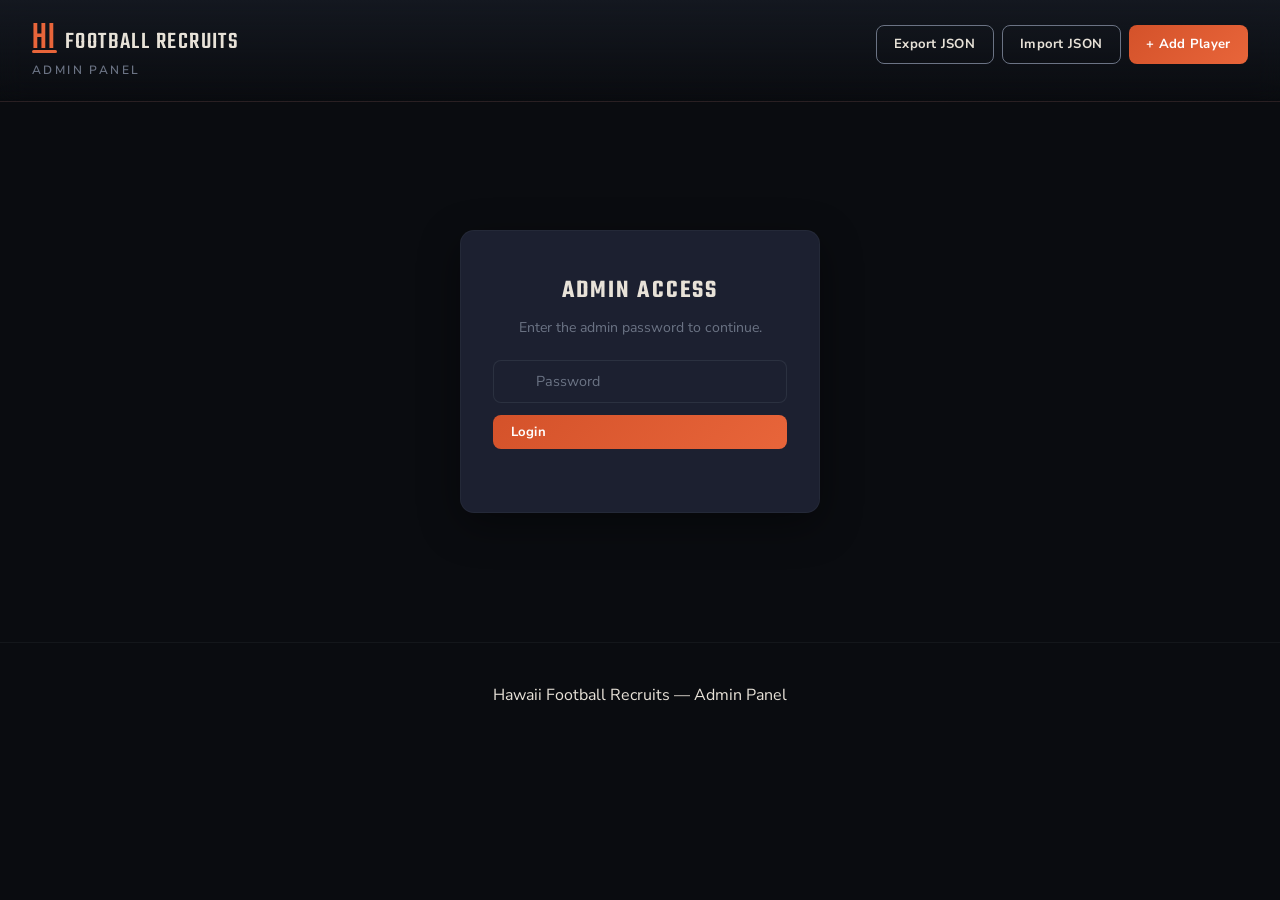
==== admin.html @ e7020547 "Remove contact info section from public modal and admin form Contact data in data/players.json is pr" ====
<!DOCTYPE html>
<html lang="en">
<head>
  <meta charset="UTF-8">
  <meta name="viewport" content="width=device-width, initial-scale=1.0">
  <title>Admin — Hawaii Football Recruits</title>
  <link rel="stylesheet" href="styles.css">
  <link rel="stylesheet" href="admin.css">
  <link rel="preconnect" href="https://fonts.gstatic.com" crossorigin>
  <link href="https://fonts.googleapis.com/css2?family=Bebas+Neue&family=Teko:wght@400;500;600;700&family=Nunito+Sans:ital,opsz,wght@0,6..12,400;0,6..12,600;0,6..12,700;1,6..12,400&display=swap" rel="stylesheet">
</head>
<body>

  <!-- Header -->
  <header class="site-header">
    <div class="header-inner">
      <div>
        <a href="index.html" class="brand">
          <span class="brand-hi">HI</span>
          <span class="brand-text">Football Recruits</span>
        </a>
        <div class="header-tagline">Admin Panel</div>
      </div>
      <div class="admin-actions">
        <button class="btn btn-outline" id="exportBtn">Export JSON</button>
        <label class="btn btn-outline">
          Import JSON
          <input type="file" accept=".json" id="importFile" hidden>
        </label>
        <button class="btn btn-primary" id="addPlayerBtn">+ Add Player</button>
      </div>
    </div>
  </header>

  <!-- Login Gate -->
  <div class="admin-login" id="loginGate">
    <div class="login-box">
      <h2>Admin Access</h2>
      <p>Enter the admin password to continue.</p>
      <input type="password" id="adminPassword" class="search-input" placeholder="Password" autocomplete="current-password">
      <button class="btn btn-primary" id="loginBtn" style="margin-top:0.75rem;width:100%">Login</button>
      <div class="login-error" id="loginError"></div>
    </div>
  </div>

  <!-- Admin Content -->
  <div class="admin-content" id="adminContent" style="display:none">

    <!-- Player List -->
    <div class="admin-list" id="playerList"></div>

    <!-- Player Form Modal -->
    <div class="modal-overlay" id="formOverlay">
      <div class="modal" style="max-width:640px">
        <button class="modal-close" id="formClose">&times;</button>
        <div class="modal-body">
          <h2 id="formTitle" style="margin-bottom:1.25rem">Add Player</h2>
          <form id="playerForm">
            <input type="hidden" id="editId">

            <div class="form-row">
              <div class="form-group">
                <label>Full Name *</label>
                <input type="text" id="fName" required>
              </div>
              <div class="form-group">
                <label>Position(s) *</label>
                <div class="checkbox-group" id="fPosition">
                  <label class="cb"><input type="checkbox" value="QB"> QB</label>
                  <label class="cb"><input type="checkbox" value="RB"> RB</label>
                  <label class="cb"><input type="checkbox" value="WR"> WR</label>
                  <label class="cb"><input type="checkbox" value="TE"> TE</label>
                  <label class="cb"><input type="checkbox" value="OL"> OL</label>
                  <label class="cb"><input type="checkbox" value="DL"> DL</label>
                  <label class="cb"><input type="checkbox" value="LB"> LB</label>
                  <label class="cb"><input type="checkbox" value="DB"> DB</label>
                  <label class="cb"><input type="checkbox" value="ATH"> ATH</label>
                  <label class="cb"><input type="checkbox" value="K/P"> K/P</label>
                </div>
              </div>
            </div>

            <div class="form-row">
              <div class="form-group">
                <label>High School *</label>
                <input type="text" id="fSchool" required>
              </div>
              <div class="form-group">
                <label>Class Year *</label>
                <select id="fClassYear" required>
                  <option value="">Select</option>
                  <option>2027</option><option>2028</option>
                  <option>2029</option><option>2030</option>
                </select>
              </div>
            </div>

            <div class="form-row">
              <div class="form-group">
                <label>Height (e.g. 6-2)</label>
                <input type="text" id="fHeight">
              </div>
              <div class="form-group">
                <label>Weight (lbs)</label>
                <input type="number" id="fWeight">
              </div>
              <div class="form-group">
                <label>GPA</label>
                <input type="text" id="fGpa">
              </div>
            </div>

            <div class="form-group">
              <label>Photo filename (in /photos folder)</label>
              <input type="text" id="fPhoto" placeholder="e.g. koa-makoa.jpg">
            </div>

            <h3 class="form-section-title">Measurables</h3>
            <div class="form-row">
              <div class="form-group">
                <label>40-Yard</label>
                <input type="text" id="fForty" placeholder="4.55">
              </div>
              <div class="form-group">
                <label>Shuttle</label>
                <input type="text" id="fShuttle" placeholder="4.21">
              </div>
              <div class="form-group">
                <label>Vertical</label>
                <input type="text" id="fVertical" placeholder="34.5">
              </div>
            </div>
            <div class="form-row">
              <div class="form-group">
                <label>Broad Jump</label>
                <input type="text" id="fBroadJump" placeholder="9-8">
              </div>
              <div class="form-group">
                <label>Bench</label>
                <input type="text" id="fBench" placeholder="225x12">
              </div>
            </div>

            <h3 class="form-section-title">Awards</h3>
            <div class="form-group">
              <label>Awards (one per line)</label>
              <textarea id="fAwards" rows="3" placeholder="All-State 2025&#10;OIA First Team"></textarea>
            </div>

            <h3 class="form-section-title">Scholarship Offers</h3>
            <div class="form-group">
              <label>Schools with offers (one per line)</label>
              <textarea id="fOffers" rows="3" placeholder="University of Hawaii&#10;Oregon State&#10;San Diego State"></textarea>
            </div>

            <h3 class="form-section-title">Profile Links</h3>
            <div class="form-group">
              <label>Hudl URL</label>
              <input type="url" id="fHudl" placeholder="https://www.hudl.com/...">
            </div>
            <div class="form-group">
              <label>X / Twitter URL</label>
              <input type="url" id="fTwitter" placeholder="https://twitter.com/...">
            </div>
            <div class="form-group">
              <label>Rivals URL</label>
              <input type="url" id="fRivals" placeholder="https://www.rivals.com/...">
            </div>
            <div class="form-group">
              <label>247Sports URL</label>
              <input type="url" id="f247" placeholder="https://247sports.com/...">
            </div>
            <div class="form-group">
              <label>YouTube URL</label>
              <input type="url" id="fYoutube" placeholder="https://youtube.com/...">
            </div>

            <div class="form-actions">
              <button type="button" class="btn btn-outline" id="formCancel">Cancel</button>
              <button type="submit" class="btn btn-primary">Save Player</button>
            </div>
          </form>
        </div>
      </div>
    </div>
  </div>

  <footer class="site-footer">
    Hawaii Football Recruits &mdash; Admin Panel
  </footer>

  <script src="admin.js"></script>
</body>
</html>
---- styles.css ----
/* ============================================
   Hawaii Football Recruits
   Volcanic shore aesthetic — dark, warm, powerful
   ============================================ */

:root {
  /* Volcanic palette */
  --lava: #D4522A;
  --ember: #E8653A;
  --ember-glow: rgba(232, 101, 58, 0.12);
  --ember-hot: rgba(232, 101, 58, 0.25);
  --ocean: #0EA5A5;
  --ocean-deep: #0B7A7A;
  --ocean-glow: rgba(14, 165, 165, 0.10);
  --ocean-bright: rgba(14, 165, 165, 0.25);
  --gold: #D4A843;
  --gold-glow: rgba(212, 168, 67, 0.15);
  --sand: #E8E2D8;
  --sand-dim: #B8B0A4;
  --stone: #6B7384;
  --basalt: #1C2030;
  --obsidian: #141820;
  --void: #0A0C10;
  --radius: 8px;
  --radius-lg: 14px;
}

/* === Reset & Base === */
*, *::before, *::after { margin: 0; padding: 0; box-sizing: border-box; }

html {
  -webkit-text-size-adjust: 100%;
  scroll-behavior: smooth;
}

body {
  font-family: 'Nunito Sans', 'Segoe UI', sans-serif;
  background: var(--void);
  color: var(--sand);
  line-height: 1.6;
  min-height: 100vh;
  -webkit-tap-highlight-color: transparent;
  overflow-x: hidden;
  position: relative;
}

/* === Ambient Background === */
.ambient-bg {
  position: fixed;
  inset: 0;
  z-index: -1;
  background:
    radial-gradient(ellipse 80% 60% at 20% 10%, rgba(232, 101, 58, 0.06) 0%, transparent 60%),
    radial-gradient(ellipse 60% 50% at 80% 90%, rgba(14, 165, 165, 0.05) 0%, transparent 50%),
    radial-gradient(ellipse 100% 100% at 50% 50%, rgba(28, 32, 48, 0.5) 0%, var(--void) 70%);
  pointer-events: none;
}

/* === Typography === */
.font-display {
  font-family: 'Bebas Neue', 'Impact', sans-serif;
}

.font-heading {
  font-family: 'Teko', 'Arial Narrow', sans-serif;
}

/* === Header === */
.site-header {
  background: linear-gradient(180deg, var(--obsidian) 0%, transparent 100%);
  padding: 1.25rem 2rem;
  position: sticky;
  top: 0;
  z-index: 100;
  backdrop-filter: blur(12px);
  -webkit-backdrop-filter: blur(12px);
  border-bottom: 1px solid rgba(232, 101, 58, 0.1);
}

.header-inner {
  max-width: 1320px;
  margin: 0 auto;
  display: flex;
  align-items: baseline;
  justify-content: space-between;
  gap: 1rem;
}

.brand {
  text-decoration: none;
  display: flex;
  align-items: baseline;
  gap: 0.5rem;
}

.brand-hi {
  font-family: 'Bebas Neue', sans-serif;
  font-size: 2.2rem;
  color: var(--ember);
  line-height: 1;
  letter-spacing: 0.04em;
  position: relative;
}

.brand-hi::after {
  content: '';
  position: absolute;
  bottom: 2px;
  left: 0;
  right: 0;
  height: 3px;
  background: var(--ember);
  border-radius: 2px;
}

.brand-text {
  font-family: 'Teko', sans-serif;
  font-size: 1.5rem;
  font-weight: 500;
  color: var(--sand);
  letter-spacing: 0.06em;
  text-transform: uppercase;
}

.header-tagline {
  font-family: 'Nunito Sans', sans-serif;
  font-size: 0.75rem;
  color: var(--stone);
  text-transform: uppercase;
  letter-spacing: 0.2em;
  font-weight: 600;
}

/* === Filters === */
.filters {
  max-width: 1320px;
  margin: 1.5rem auto;
  padding: 0 2rem;
  display: flex;
  flex-wrap: wrap;
  gap: 0.6rem;
  align-items: center;
}

.filter-bar {
  flex: 1;
  min-width: 0;
  position: relative;
}

.search-icon {
  position: absolute;
  left: 0.85rem;
  top: 50%;
  transform: translateY(-50%);
  width: 18px;
  height: 18px;
  color: var(--stone);
  pointer-events: none;
}

.search-input {
  width: 100%;
  padding: 0.65rem 1rem 0.65rem 2.6rem;
  background: var(--basalt);
  border: 1px solid rgba(107, 115, 132, 0.2);
  border-radius: var(--radius);
  color: var(--sand);
  font-size: 0.9rem;
  font-family: inherit;
  outline: none;
  transition: border-color 0.25s, box-shadow 0.25s;
}

.search-input:focus {
  border-color: var(--ember);
  box-shadow: 0 0 0 3px var(--ember-glow);
}

.search-input::placeholder,
.filter-select::placeholder {
  color: var(--stone);
}

.filter-select {
  padding: 0.65rem 0.9rem;
  background: var(--basalt);
  border: 1px solid rgba(107, 115, 132, 0.2);
  border-radius: var(--radius);
  color: var(--sand);
  font-size: 0.85rem;
  font-family: inherit;
  outline: none;
  cursor: pointer;
  min-width: 130px;
  transition: border-color 0.25s;
}

.filter-select:focus {
  border-color: var(--ocean);
}

.filter-select option {
  background: var(--obsidian);
}

.results-count {
  color: var(--stone);
  font-size: 0.8rem;
  width: 100%;
  padding-top: 0.2rem;
  font-family: 'Teko', sans-serif;
  font-size: 0.95rem;
  letter-spacing: 0.05em;
  text-transform: uppercase;
}

/* === Player Grid === */
.player-grid {
  max-width: 1320px;
  margin: 0 auto;
  padding: 0.5rem 2rem 4rem;
  display: grid;
  grid-template-columns: repeat(auto-fill, minmax(280px, 1fr));
  gap: 1rem;
}

/* === Player Card === */
.player-card {
  background: var(--basalt);
  border-radius: var(--radius-lg);
  overflow: hidden;
  cursor: pointer;
  position: relative;
  border: 1px solid rgba(107, 115, 132, 0.1);
  transition: transform 0.3s cubic-bezier(0.23, 1, 0.32, 1),
              box-shadow 0.3s cubic-bezier(0.23, 1, 0.32, 1),
              border-color 0.3s;

  /* Staggered entrance animation */
  opacity: 0;
  transform: translateY(20px);
  animation: cardReveal 0.5s ease forwards;
}

.player-card:nth-child(1) { animation-delay: 0s; }
.player-card:nth-child(2) { animation-delay: 0.06s; }
.player-card:nth-child(3) { animation-delay: 0.12s; }
.player-card:nth-child(4) { animation-delay: 0.18s; }
.player-card:nth-child(5) { animation-delay: 0.24s; }
.player-card:nth-child(6) { animation-delay: 0.3s; }
.player-card:nth-child(7) { animation-delay: 0.36s; }
.player-card:nth-child(8) { animation-delay: 0.42s; }
.player-card:nth-child(n+9) { animation-delay: 0.48s; }

@keyframes cardReveal {
  to { opacity: 1; transform: translateY(0); }
}

.player-card:hover {
  transform: translateY(-4px) scale(1.01);
  box-shadow:
    0 12px 40px rgba(0, 0, 0, 0.4),
    0 0 30px var(--ember-glow);
  border-color: var(--ember);
}

/* Ember glow strip at top of hovered card */
.player-card::before {
  content: '';
  position: absolute;
  top: 0;
  left: 0;
  right: 0;
  height: 3px;
  background: linear-gradient(90deg, var(--lava), var(--ember), var(--ocean));
  opacity: 0;
  transition: opacity 0.3s;
  z-index: 2;
}

.player-card:hover::before {
  opacity: 1;
}

.card-photo-wrap {
  position: relative;
  overflow: hidden;
}

.card-photo {
  width: 100%;
  height: 240px;
  object-fit: cover;
  object-position: top;
  background: var(--obsidian);
  display: block;
  transition: transform 0.4s cubic-bezier(0.23, 1, 0.32, 1);
}

.player-card:hover .card-photo {
  transform: scale(1.04);
}

/* Gradient overlay on photo */
.card-photo-wrap::after {
  content: '';
  position: absolute;
  bottom: 0;
  left: 0;
  right: 0;
  height: 50%;
  background: linear-gradient(transparent, var(--basalt));
  pointer-events: none;
}

.card-body {
  padding: 0.75rem 1.1rem 1rem;
  position: relative;
}

.card-name {
  font-family: 'Teko', sans-serif;
  font-size: 1.4rem;
  font-weight: 600;
  line-height: 1.1;
  letter-spacing: 0.02em;
  text-transform: uppercase;
  color: var(--sand);
  margin-bottom: 0.3rem;
}

.card-meta {
  display: flex;
  gap: 0.4rem;
  flex-wrap: wrap;
  align-items: center;
  font-size: 0.8rem;
  color: var(--stone);
}

.card-tag {
  display: inline-block;
  font-family: 'Teko', sans-serif;
  font-weight: 600;
  font-size: 0.82rem;
  letter-spacing: 0.06em;
  text-transform: uppercase;
  background: var(--ember-glow);
  color: var(--ember);
  padding: 0.1rem 0.5rem;
  border-radius: 4px;
  line-height: 1.4;
}

.card-tag.year {
  background: var(--ocean-glow);
  color: var(--ocean);
}

.card-school {
  color: var(--sand-dim);
  font-size: 0.82rem;
}

.card-size {
  color: var(--sand);
  font-size: 1.25rem;
  margin-top: 0.3rem;
  font-family: 'Bebas Neue', sans-serif;
  letter-spacing: 0.03em;
  line-height: 1.1;
}

/* Scholarship Offers on Card */
.card-offers {
  display: flex;
  gap: 0.3rem;
  flex-wrap: wrap;
  margin-top: 0.45rem;
  align-items: center;
}

.offer-badge {
  width: 28px;
  height: 28px;
  border-radius: 50%;
  overflow: hidden;
  position: relative;
  background: var(--obsidian);
  border: 1px solid rgba(107, 115, 132, 0.15);
  flex-shrink: 0;
}

.offer-badge img {
  width: 100%;
  height: 100%;
  object-fit: contain;
  display: block;
}

.offer-initial {
  display: none;
  width: 100%;
  height: 100%;
  align-items: center;
  justify-content: center;
  font-family: 'Bebas Neue', sans-serif;
  font-size: 0.8rem;
  color: var(--ocean);
  background: var(--ocean-glow);
}

.offer-badge.no-logo img { display: none; }
.offer-badge.no-logo .offer-initial { display: flex; }

/* === Modal / Player Profile === */
.modal-overlay {
  display: none;
  position: fixed;
  inset: 0;
  background: rgba(10, 12, 16, 0.85);
  backdrop-filter: blur(8px);
  -webkit-backdrop-filter: blur(8px);
  z-index: 200;
  align-items: center;
  justify-content: center;
  padding: 1.5rem;
  overflow-y: auto;
}

.modal-overlay.active {
  display: flex;
  animation: overlayIn 0.25s ease;
}

@keyframes overlayIn {
  from { opacity: 0; }
  to { opacity: 1; }
}

.modal {
  background: var(--obsidian);
  border-radius: var(--radius-lg);
  max-width: 680px;
  width: 100%;
  max-height: 92vh;
  overflow-y: auto;
  box-shadow: 0 24px 80px rgba(0, 0, 0, 0.6), 0 0 60px var(--ember-glow);
  position: relative;
  border: 1px solid rgba(232, 101, 58, 0.15);
  animation: modalSlide 0.35s cubic-bezier(0.23, 1, 0.32, 1);
}

@keyframes modalSlide {
  from { opacity: 0; transform: translateY(30px) scale(0.97); }
  to { opacity: 1; transform: translateY(0) scale(1); }
}

.modal-close {
  position: absolute;
  top: 0.75rem;
  right: 0.75rem;
  background: rgba(10, 12, 16, 0.6);
  backdrop-filter: blur(6px);
  border: 1px solid rgba(107, 115, 132, 0.2);
  color: var(--sand-dim);
  cursor: pointer;
  z-index: 10;
  width: 36px;
  height: 36px;
  display: flex;
  align-items: center;
  justify-content: center;
  border-radius: 50%;
  transition: background 0.2s, color 0.2s;
}

.modal-close svg {
  width: 16px;
  height: 16px;
}

.modal-close:hover {
  background: var(--ember);
  color: white;
  border-color: var(--ember);
}

.modal-photo {
  width: 100%;
  max-height: 380px;
  object-fit: contain;
  object-position: top;
  display: block;
  background: var(--basalt);
}

.modal-body {
  padding: 1.5rem 2rem 2rem;
}

.modal-name {
  font-family: 'Bebas Neue', sans-serif;
  font-size: 2.2rem;
  letter-spacing: 0.03em;
  line-height: 1;
  color: var(--sand);
  margin-bottom: 0.35rem;
}

.modal-size {
  font-family: 'Bebas Neue', sans-serif;
  font-size: 1.8rem;
  color: var(--sand);
  letter-spacing: 0.03em;
  line-height: 1;
  margin-bottom: 0.4rem;
}

.modal-info {
  color: var(--stone);
  font-size: 0.9rem;
  margin-bottom: 1.5rem;
  line-height: 1.8;
}

.modal-section {
  margin-bottom: 1.75rem;
}

.modal-section h3 {
  font-family: 'Teko', sans-serif;
  font-size: 1.05rem;
  font-weight: 600;
  text-transform: uppercase;
  letter-spacing: 0.1em;
  color: var(--ember);
  margin-bottom: 0.65rem;
  padding-bottom: 0.35rem;
  border-bottom: 1px solid var(--ember-glow);
}

/* Measurables grid */
.measurables-grid {
  display: grid;
  grid-template-columns: repeat(auto-fill, minmax(110px, 1fr));
  gap: 0.5rem;
}

.measurable-item {
  background: var(--basalt);
  padding: 0.65rem 0.75rem;
  border-radius: var(--radius);
  text-align: center;
  border: 1px solid rgba(107, 115, 132, 0.08);
}

.measurable-label {
  font-family: 'Nunito Sans', sans-serif;
  font-size: 0.65rem;
  text-transform: uppercase;
  letter-spacing: 0.08em;
  color: var(--stone);
  margin-bottom: 0.2rem;
}

.measurable-value {
  font-family: 'Bebas Neue', sans-serif;
  font-size: 1.35rem;
  color: var(--ocean);
  line-height: 1;
}

/* Awards */
.awards-list {
  list-style: none;
  display: flex;
  flex-wrap: wrap;
  gap: 0.45rem;
}

.awards-list li {
  background: var(--gold-glow);
  color: var(--gold);
  padding: 0.25rem 0.7rem;
  border-radius: 4px;
  font-size: 0.82rem;
  font-weight: 600;
  border: 1px solid rgba(212, 168, 67, 0.15);
}

/* Scholarship Offers in Modal */
.offers-grid {
  display: flex;
  gap: 0.5rem;
  flex-wrap: wrap;
}

.modal-offer-badge {
  display: flex;
  align-items: center;
  gap: 0.5rem;
  background: var(--basalt);
  padding: 0.4rem 0.75rem 0.4rem 0.4rem;
  border-radius: var(--radius);
  border: 1px solid rgba(107, 115, 132, 0.1);
}

.modal-offer-badge .offer-logo-lg {
  width: 28px;
  height: 28px;
  object-fit: contain;
  border-radius: 4px;
  flex-shrink: 0;
}

.modal-offer-badge .offer-initial-lg {
  display: none;
  width: 28px;
  height: 28px;
  align-items: center;
  justify-content: center;
  font-family: 'Bebas Neue', sans-serif;
  font-size: 0.95rem;
  color: var(--ocean);
  background: var(--ocean-glow);
  border-radius: 4px;
  flex-shrink: 0;
}

.modal-offer-badge.no-logo .offer-logo-lg { display: none; }
.modal-offer-badge.no-logo .offer-initial-lg { display: flex; }

.modal-offer-badge .offer-school-name {
  font-size: 0.82rem;
  font-weight: 600;
  color: var(--sand);
}

/* Links */
.profile-links {
  display: flex;
  gap: 0.6rem;
  flex-wrap: wrap;
}

.profile-link {
  display: inline-flex;
  align-items: center;
  gap: 0.4rem;
  background: var(--basalt);
  color: var(--sand);
  padding: 0.5rem 0.85rem;
  border-radius: var(--radius);
  text-decoration: none;
  font-size: 0.82rem;
  font-weight: 600;
  border: 1px solid rgba(107, 115, 132, 0.12);
  transition: border-color 0.2s, background 0.2s, color 0.2s;
}

.profile-link:hover {
  border-color: var(--ocean);
  color: var(--ocean);
  background: var(--ocean-glow);
}

.profile-link svg {
  width: 16px;
  height: 16px;
  fill: currentColor;
}

/* Contact gated */
.contact-gate {
  text-align: center;
  padding: 1.25rem;
  background: var(--basalt);
  border-radius: var(--radius);
  border: 1px dashed rgba(107, 115, 132, 0.2);
}

.contact-gate p {
  color: var(--stone);
  font-size: 0.85rem;
  margin-bottom: 0.75rem;
}

.captcha-btn {
  background: linear-gradient(135deg, var(--lava), var(--ember));
  color: white;
  border: none;
  padding: 0.65rem 1.6rem;
  border-radius: var(--radius);
  cursor: pointer;
  font-size: 0.88rem;
  font-weight: 700;
  font-family: inherit;
  letter-spacing: 0.02em;
  transition: transform 0.2s, box-shadow 0.2s;
}

.captcha-btn:hover {
  transform: translateY(-1px);
  box-shadow: 0 6px 20px rgba(232, 101, 58, 0.3);
}

.contact-revealed { display: none; }

.contact-revealed.visible { display: block; }

.contact-info {
  background: var(--basalt);
  border-radius: var(--radius);
  padding: 1rem;
  border: 1px solid rgba(107, 115, 132, 0.1);
}

.contact-row {
  display: flex;
  justify-content: space-between;
  padding: 0.5rem 0;
  font-size: 0.88rem;
  border-bottom: 1px solid rgba(107, 115, 132, 0.08);
}

.contact-row:last-child { border-bottom: none; }

.contact-row span:first-child {
  color: var(--stone);
  font-weight: 600;
  text-transform: uppercase;
  font-size: 0.78rem;
  letter-spacing: 0.04em;
}

/* === No Results === */
.no-results {
  grid-column: 1 / -1;
  text-align: center;
  padding: 4rem 1rem;
  color: var(--stone);
  font-family: 'Teko', sans-serif;
  font-size: 1.4rem;
  letter-spacing: 0.05em;
  text-transform: uppercase;
}

/* === Footer === */
.site-footer {
  text-align: center;
  padding: 2.5rem 2rem;
  border-top: 1px solid rgba(107, 115, 132, 0.1);
}

.footer-inner {
  color: var(--stone);
  font-size: 0.78rem;
  letter-spacing: 0.04em;
}

.footer-brand {
  font-family: 'Teko', sans-serif;
  font-size: 0.95rem;
  font-weight: 600;
  color: var(--sand-dim);
  letter-spacing: 0.08em;
  text-transform: uppercase;
}

.footer-sep { margin: 0 0.5rem; }

/* ============================
   Responsive — Tablet
   ============================ */
@media (max-width: 768px) {
  .player-grid {
    grid-template-columns: repeat(2, 1fr);
    gap: 0.75rem;
    padding: 0.5rem 1rem 3rem;
  }

  .card-photo { height: 180px; }
  .card-name { font-size: 1.2rem; }

  .modal { max-width: 95vw; }

  .measurables-grid { grid-template-columns: repeat(3, 1fr); }
  .profile-link { padding: 0.45rem 0.7rem; font-size: 0.8rem; }
}

/* ============================
   Responsive — Mobile
   ============================ */
@media (max-width: 480px) {
  .site-header {
    padding: 0.75rem 1rem;
  }

  .header-inner {
    flex-direction: column;
    align-items: center;
    text-align: center;
    gap: 0.15rem;
  }

  .brand-hi { font-size: 1.8rem; }
  .brand-text { font-size: 1.25rem; }
  .header-tagline { font-size: 0.65rem; letter-spacing: 0.15em; }

  .filters {
    padding: 0.75rem 0.75rem;
    margin: 0.5rem auto;
    gap: 0.5rem;
  }

  .search-input {
    padding: 0.7rem 1rem 0.7rem 2.4rem;
    font-size: 1rem;
  }

  .filter-select {
    flex: 1;
    min-width: 0;
    padding: 0.7rem 0.75rem;
    font-size: 1rem;
  }

  .results-count { font-size: 0.85rem; }

  /* Horizontal card layout */
  .player-grid {
    grid-template-columns: 1fr;
    gap: 0.6rem;
    padding: 0 0.75rem 2.5rem;
  }

  .player-card {
    display: flex;
    flex-direction: row;
    align-items: stretch;
  }

  .card-photo-wrap {
    width: 100px;
    min-width: 100px;
    flex-shrink: 0;
  }

  .card-photo-wrap::after { display: none; }

  .card-photo {
    width: 100%;
    height: 100%;
    min-height: 100px;
    border-radius: var(--radius-lg) 0 0 var(--radius-lg);
    object-position: center top;
  }

  .card-body {
    padding: 0.6rem 0.75rem;
    display: flex;
    flex-direction: column;
    justify-content: center;
    min-width: 0;
  }

  .card-name { font-size: 1.15rem; }
  .card-tag { font-size: 0.75rem; padding: 0.08rem 0.4rem; }
  .card-meta { gap: 0.3rem; }

  .player-card::before { display: none; }
  .player-card:hover .card-photo { transform: none; }

  /* Bottom-sheet modal */
  .modal-overlay {
    padding: 0;
    align-items: flex-end;
  }

  .modal {
    max-height: 95vh;
    max-width: 100%;
    border-radius: var(--radius-lg) var(--radius-lg) 0 0;
    animation: modalSlideUp 0.35s cubic-bezier(0.23, 1, 0.32, 1);
  }

  @keyframes modalSlideUp {
    from { opacity: 0; transform: translateY(100%); }
    to { opacity: 1; transform: translateY(0); }
  }

  .modal-photo { max-height: 220px; }
  .modal-body { padding: 1rem; }
  .modal-name { font-size: 1.8rem; }
  .modal-size { font-size: 1.5rem; }
  .modal-info { font-size: 0.82rem; margin-bottom: 1rem; }

  .offers-grid { gap: 0.35rem; }
  .modal-offer-badge { padding: 0.3rem 0.6rem 0.3rem 0.3rem; }
  .modal-offer-badge .offer-school-name { font-size: 0.76rem; }

  .measurables-grid { grid-template-columns: repeat(3, 1fr); gap: 0.35rem; }
  .measurable-item { padding: 0.45rem 0.3rem; }
  .measurable-label { font-size: 0.58rem; }
  .measurable-value { font-size: 1.15rem; }

  .awards-list { gap: 0.3rem; }
  .awards-list li { font-size: 0.76rem; padding: 0.2rem 0.55rem; }

  .profile-links { gap: 0.4rem; }
  .profile-link {
    flex: 1;
    justify-content: center;
    min-width: calc(50% - 0.4rem);
    padding: 0.5rem 0.6rem;
    font-size: 0.78rem;
  }

  .contact-row {
    flex-direction: column;
    gap: 0.1rem;
    padding: 0.5rem 0;
  }

  .captcha-btn {
    width: 100%;
    padding: 0.75rem;
    font-size: 1rem;
  }

  .site-footer { padding: 1.25rem 1rem; }
  .footer-inner { font-size: 0.72rem; }
}
---- admin.css ----
/* === Admin Panel Styles === */

.admin-actions {
  display: flex;
  gap: 0.5rem;
  flex-wrap: wrap;
}

.btn {
  padding: 0.5rem 1.1rem;
  border-radius: var(--radius);
  font-size: 0.82rem;
  font-weight: 700;
  font-family: 'Nunito Sans', sans-serif;
  cursor: pointer;
  border: none;
  transition: transform 0.15s, box-shadow 0.2s, opacity 0.2s, background 0.2s;
  text-decoration: none;
  display: inline-flex;
  align-items: center;
  gap: 0.3rem;
  letter-spacing: 0.02em;
}

.btn-primary {
  background: linear-gradient(135deg, var(--lava), var(--ember));
  color: white;
}

.btn-primary:hover {
  transform: translateY(-1px);
  box-shadow: 0 4px 16px rgba(232, 101, 58, 0.3);
}

.btn-outline {
  background: transparent;
  border: 1px solid var(--stone);
  color: var(--sand);
}

.btn-outline:hover {
  border-color: var(--sand);
  background: rgba(232, 226, 216, 0.05);
}

.btn-danger {
  background: #9B2C2C;
  color: white;
}

.btn-danger:hover { opacity: 0.85; }

.btn-sm {
  padding: 0.35rem 0.7rem;
  font-size: 0.75rem;
}

/* Login */
.admin-login {
  display: flex;
  align-items: center;
  justify-content: center;
  min-height: 60vh;
  padding: 2rem;
}

.login-box {
  background: var(--basalt);
  padding: 2.5rem 2rem;
  border-radius: var(--radius-lg);
  max-width: 360px;
  width: 100%;
  text-align: center;
  border: 1px solid rgba(107, 115, 132, 0.1);
  box-shadow: 0 12px 40px rgba(0, 0, 0, 0.4);
}

.login-box h2 {
  font-family: 'Teko', sans-serif;
  font-size: 1.6rem;
  font-weight: 600;
  text-transform: uppercase;
  letter-spacing: 0.08em;
  margin-bottom: 0.35rem;
}

.login-box p {
  color: var(--stone);
  font-size: 0.88rem;
  margin-bottom: 1.25rem;
}

.login-error {
  color: var(--ember);
  font-size: 0.82rem;
  margin-top: 0.5rem;
  min-height: 1.2em;
}

/* Admin list */
.admin-list {
  max-width: 900px;
  margin: 1.5rem auto;
  padding: 0 2rem;
}

.admin-player-row {
  display: flex;
  align-items: center;
  gap: 1rem;
  background: var(--basalt);
  padding: 0.75rem 1.25rem;
  border-radius: var(--radius);
  margin-bottom: 0.5rem;
  transition: border-color 0.2s;
  border: 1px solid rgba(107, 115, 132, 0.08);
}

.admin-player-row:hover {
  border-color: rgba(232, 101, 58, 0.2);
}

.admin-player-photo {
  width: 44px;
  height: 44px;
  border-radius: 50%;
  object-fit: cover;
  background: var(--obsidian);
  flex-shrink: 0;
}

.admin-player-info { flex: 1; }

.admin-player-name {
  font-family: 'Teko', sans-serif;
  font-weight: 600;
  font-size: 1.1rem;
  text-transform: uppercase;
  letter-spacing: 0.03em;
  line-height: 1.2;
}

.admin-player-meta {
  color: var(--stone);
  font-size: 0.78rem;
}

.admin-player-actions {
  display: flex;
  gap: 0.4rem;
}

.admin-empty {
  text-align: center;
  color: var(--stone);
  padding: 3rem;
  font-family: 'Teko', sans-serif;
  font-size: 1.2rem;
  text-transform: uppercase;
  letter-spacing: 0.05em;
}

/* Form */
.form-row {
  display: flex;
  gap: 0.75rem;
  flex-wrap: wrap;
}

.form-row .form-group {
  flex: 1;
  min-width: 140px;
}

.form-group {
  margin-bottom: 0.9rem;
}

.form-group label {
  display: block;
  font-size: 0.72rem;
  color: var(--stone);
  margin-bottom: 0.3rem;
  text-transform: uppercase;
  letter-spacing: 0.06em;
  font-weight: 600;
}

.form-group input,
.form-group select,
.form-group textarea {
  width: 100%;
  padding: 0.55rem 0.8rem;
  background: var(--void);
  border: 1px solid rgba(107, 115, 132, 0.2);
  border-radius: 6px;
  color: var(--sand);
  font-size: 0.9rem;
  font-family: inherit;
  outline: none;
  transition: border-color 0.25s, box-shadow 0.25s;
}

.form-group input:focus,
.form-group select:focus,
.form-group textarea:focus {
  border-color: var(--ember);
  box-shadow: 0 0 0 3px var(--ember-glow);
}

.form-group textarea { resize: vertical; }

.checkbox-group {
  display: flex;
  flex-wrap: wrap;
  gap: 0.4rem;
}

.checkbox-group .cb {
  display: inline-flex;
  align-items: center;
  gap: 0.3rem;
  background: var(--void);
  padding: 0.35rem 0.65rem;
  border-radius: 5px;
  font-size: 0.82rem;
  font-family: 'Teko', sans-serif;
  font-weight: 500;
  letter-spacing: 0.04em;
  color: var(--sand);
  cursor: pointer;
  text-transform: uppercase;
  border: 1px solid rgba(107, 115, 132, 0.15);
  transition: border-color 0.2s, background 0.2s;
}

.checkbox-group .cb:has(input:checked) {
  border-color: var(--ember);
  background: var(--ember-glow);
  color: var(--ember);
}

.checkbox-group .cb input {
  width: auto;
  margin: 0;
}

.form-section-title {
  font-family: 'Teko', sans-serif;
  font-size: 1rem;
  font-weight: 600;
  text-transform: uppercase;
  letter-spacing: 0.1em;
  color: var(--ember);
  margin: 1.25rem 0 0.6rem;
  padding-bottom: 0.3rem;
  border-bottom: 1px solid var(--ember-glow);
}

.form-actions {
  display: flex;
  justify-content: flex-end;
  gap: 0.5rem;
  margin-top: 1.5rem;
  padding-top: 1rem;
  border-top: 1px solid rgba(107, 115, 132, 0.1);
}

@media (max-width: 480px) {
  .admin-actions {
    width: 100%;
    justify-content: center;
    gap: 0.4rem;
  }

  .btn { padding: 0.55rem 0.9rem; font-size: 0.8rem; }
  .form-row { flex-direction: column; gap: 0; }
  .admin-list { padding: 0 0.75rem; }

  .admin-player-row {
    padding: 0.6rem 0.75rem;
    gap: 0.6rem;
  }

  .admin-player-photo { width: 36px; height: 36px; }
  .admin-player-name { font-size: 1rem; }
  .admin-player-meta { font-size: 0.72rem; }

  .admin-player-actions {
    flex-direction: column;
    gap: 0.3rem;
  }

  .form-group input,
  .form-group select,
  .form-group textarea {
    font-size: 1rem;
    padding: 0.6rem 0.8rem;
  }

  .checkbox-group .cb {
    padding: 0.4rem 0.6rem;
    font-size: 0.85rem;
  }

  .form-actions { flex-direction: column; }

  .form-actions .btn {
    width: 100%;
    justify-content: center;
    padding: 0.7rem;
  }

  .login-box { padding: 1.5rem; }
  .login-box input { font-size: 1rem; }
}
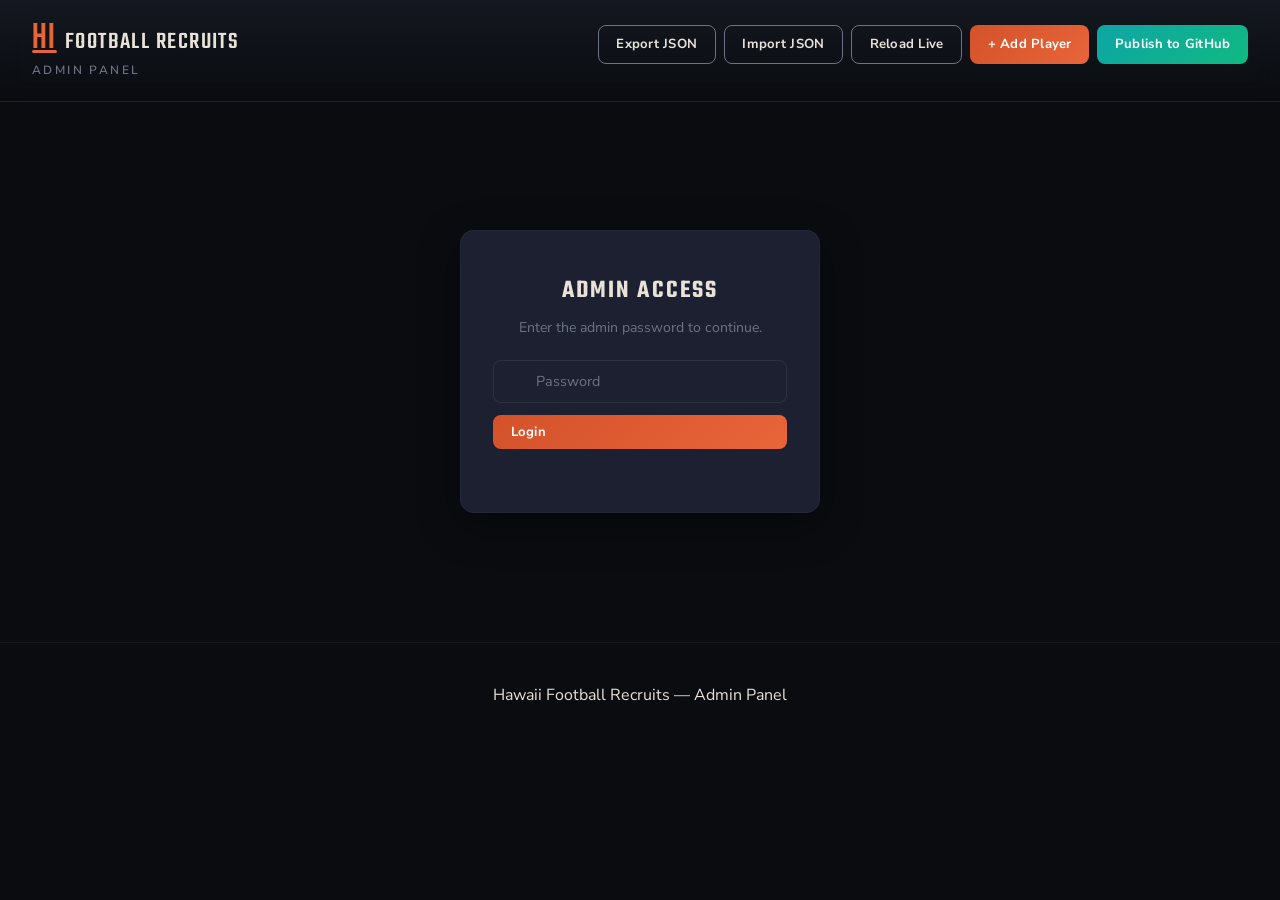
==== commit 2b63fd16: "Add Publish to GitHub button for one-click cross-user publishing Admin panel now has a "Publish to G" ====
--- a/admin.html
+++ b/admin.html
@@ -27,7 +27,9 @@
           Import JSON
           <input type="file" accept=".json" id="importFile" hidden>
         </label>
+        <button class="btn btn-outline" id="reloadBtn" title="Discard local drafts and reload from the live site">Reload Live</button>
         <button class="btn btn-primary" id="addPlayerBtn">+ Add Player</button>
+        <button class="btn btn-publish" id="publishBtn">Publish to GitHub</button>
       </div>
     </div>
   </header>
@@ -183,6 +185,42 @@
         </div>
       </div>
     </div>
+
+    <!-- Publish to GitHub Modal -->
+    <div class="modal-overlay" id="publishOverlay">
+      <div class="modal" style="max-width:520px">
+        <button class="modal-close" id="publishClose">&times;</button>
+        <div class="modal-body">
+          <h2 style="margin-bottom:0.5rem">Publish to GitHub</h2>
+          <p style="color:var(--stone);font-size:0.86rem;margin-bottom:1.25rem;line-height:1.5">
+            Commits the current player list to <code>data/players.json</code> on the
+            <strong>main</strong> branch. GitHub Pages will refresh the live site within ~1 minute.
+          </p>
+
+          <div class="form-group">
+            <label>GitHub Personal Access Token</label>
+            <input type="password" id="publishToken" placeholder="github_pat_... or ghp_..." autocomplete="off">
+            <small class="form-hint">
+              Needs <strong>Contents: Read and write</strong> permission on this repo.
+              Stored only for this browser session.
+              <a href="https://github.com/settings/personal-access-tokens/new" target="_blank" rel="noopener">Create a token &rarr;</a>
+            </small>
+          </div>
+
+          <div class="form-group">
+            <label>Commit Message</label>
+            <input type="text" id="publishMessage" value="Update player data">
+          </div>
+
+          <div id="publishStatus" class="publish-status"></div>
+
+          <div class="form-actions">
+            <button type="button" class="btn btn-outline" id="publishCancel">Cancel</button>
+            <button type="button" class="btn btn-primary" id="publishConfirm">Publish</button>
+          </div>
+        </div>
+      </div>
+    </div>
   </div>
 
   <footer class="site-footer">
--- a/admin.css
+++ b/admin.css
@@ -50,6 +50,23 @@
 
 .btn-danger:hover { opacity: 0.85; }
 
+.btn-publish {
+  background: linear-gradient(135deg, #0EA5A5, #10B981);
+  color: white;
+}
+
+.btn-publish:hover {
+  transform: translateY(-1px);
+  box-shadow: 0 4px 16px rgba(14, 165, 165, 0.35);
+}
+
+.btn-publish:disabled {
+  opacity: 0.6;
+  cursor: not-allowed;
+  transform: none;
+  box-shadow: none;
+}
+
 .btn-sm {
   padding: 0.35rem 0.7rem;
   font-size: 0.75rem;
@@ -257,6 +274,55 @@
   border-bottom: 1px solid var(--ember-glow);
 }
 
+.form-hint {
+  display: block;
+  color: var(--stone);
+  font-size: 0.72rem;
+  margin-top: 0.35rem;
+  line-height: 1.5;
+}
+
+.form-hint a {
+  color: var(--ocean);
+  text-decoration: none;
+}
+
+.form-hint a:hover {
+  text-decoration: underline;
+}
+
+/* Publish status message */
+.publish-status {
+  margin: 0.75rem 0 0.25rem;
+  padding: 0.7rem 0.85rem;
+  border-radius: var(--radius);
+  font-size: 0.82rem;
+  line-height: 1.4;
+  border: 1px solid transparent;
+}
+
+.publish-status:empty {
+  display: none;
+}
+
+.publish-status.info {
+  background: var(--ocean-glow);
+  color: var(--ocean);
+  border-color: rgba(14, 165, 165, 0.25);
+}
+
+.publish-status.success {
+  background: rgba(16, 185, 129, 0.12);
+  color: #10B981;
+  border-color: rgba(16, 185, 129, 0.3);
+}
+
+.publish-status.error {
+  background: var(--ember-glow);
+  color: var(--ember);
+  border-color: rgba(232, 101, 58, 0.3);
+}
+
 .form-actions {
   display: flex;
   justify-content: flex-end;
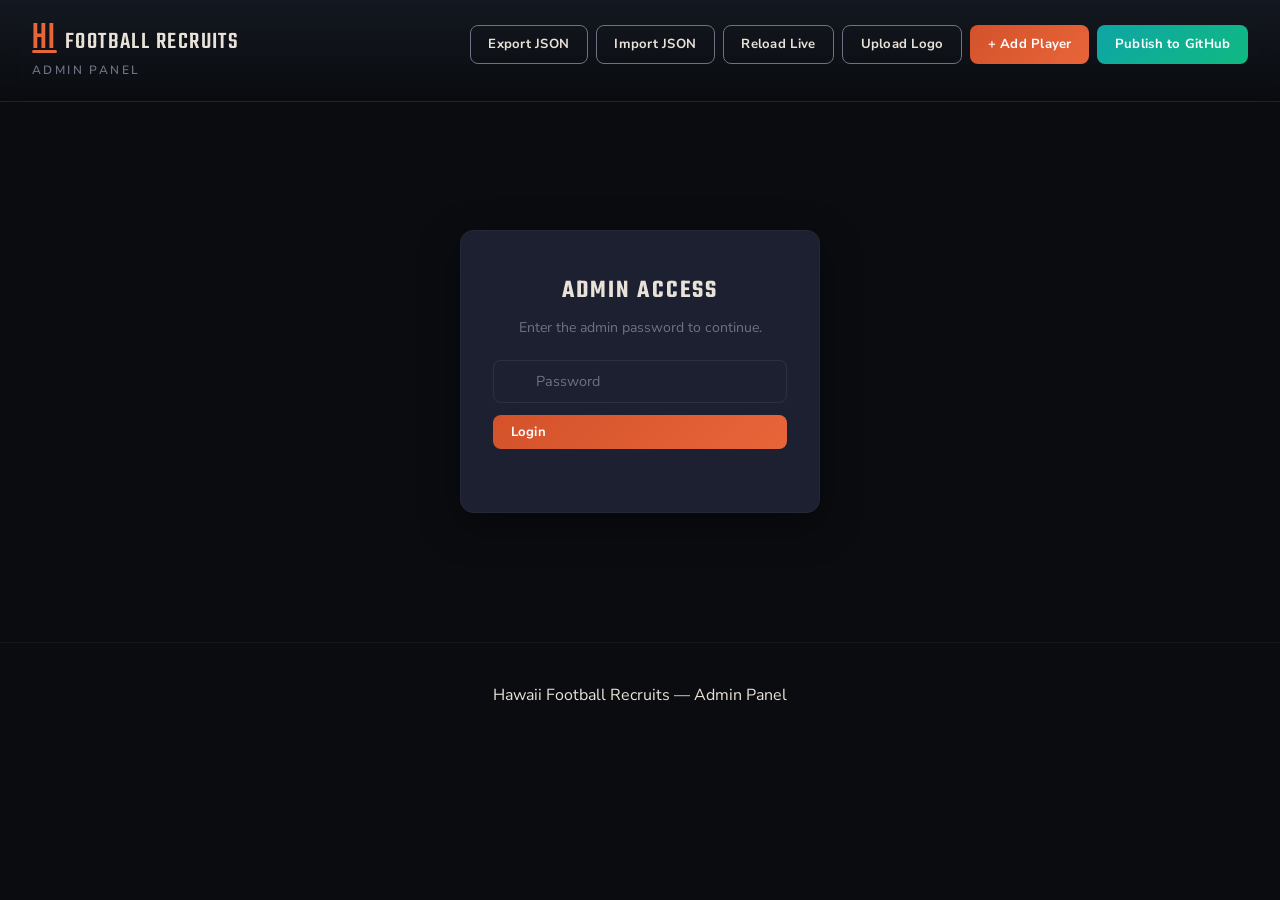
==== commit 484189de: "Add photo upload and logo upload to admin panel Player photo upload: - "Upload" button next to the p" ====
--- a/admin.html
+++ b/admin.html
@@ -4,8 +4,8 @@
   <meta charset="UTF-8">
   <meta name="viewport" content="width=device-width, initial-scale=1.0">
   <title>Admin — Hawaii Football Recruits</title>
-  <link rel="stylesheet" href="styles.css">
-  <link rel="stylesheet" href="admin.css">
+  <link rel="stylesheet" href="styles.css?v=20260411f">
+  <link rel="stylesheet" href="admin.css?v=20260411f">
   <link rel="preconnect" href="https://fonts.gstatic.com" crossorigin>
   <link href="https://fonts.googleapis.com/css2?family=Bebas+Neue&family=Teko:wght@400;500;600;700&family=Nunito+Sans:ital,opsz,wght@0,6..12,400;0,6..12,600;0,6..12,700;1,6..12,400&display=swap" rel="stylesheet">
 </head>
@@ -28,6 +28,7 @@
           <input type="file" accept=".json" id="importFile" hidden>
         </label>
         <button class="btn btn-outline" id="reloadBtn" title="Discard local drafts and reload from the live site">Reload Live</button>
+        <button class="btn btn-outline" id="uploadLogoBtn">Upload Logo</button>
         <button class="btn btn-primary" id="addPlayerBtn">+ Add Player</button>
         <button class="btn btn-publish" id="publishBtn">Publish to GitHub</button>
       </div>
@@ -66,19 +67,42 @@
                 <input type="text" id="fName" required>
               </div>
               <div class="form-group">
-                <label>Position(s) *</label>
-                <div class="checkbox-group" id="fPosition">
-                  <label class="cb"><input type="checkbox" value="QB"> QB</label>
-                  <label class="cb"><input type="checkbox" value="RB"> RB</label>
-                  <label class="cb"><input type="checkbox" value="WR"> WR</label>
-                  <label class="cb"><input type="checkbox" value="TE"> TE</label>
-                  <label class="cb"><input type="checkbox" value="OL"> OL</label>
-                  <label class="cb"><input type="checkbox" value="DL"> DL</label>
-                  <label class="cb"><input type="checkbox" value="LB"> LB</label>
-                  <label class="cb"><input type="checkbox" value="DB"> DB</label>
-                  <label class="cb"><input type="checkbox" value="ATH"> ATH</label>
-                  <label class="cb"><input type="checkbox" value="K/P"> K/P</label>
-                </div>
+                <label>Primary Position *</label>
+                <select id="fPrimaryPosition" required>
+                  <option value="">Select primary position</option>
+                  <option value="QB">QB</option>
+                  <option value="RB">RB</option>
+                  <option value="SB">SB</option>
+                  <option value="WR">WR</option>
+                  <option value="TE">TE</option>
+                  <option value="OL">OL</option>
+                  <option value="DT">DT</option>
+                  <option value="Edge">Edge</option>
+                  <option value="LB">LB</option>
+                  <option value="CB">CB</option>
+                  <option value="S">S</option>
+                  <option value="ATH">ATH</option>
+                  <option value="K/P">K/P</option>
+                </select>
+              </div>
+            </div>
+
+            <div class="form-group">
+              <label>Secondary Position(s)</label>
+              <div class="checkbox-group" id="fSecondaryPositions">
+                <label class="cb"><input type="checkbox" value="QB"> QB</label>
+                <label class="cb"><input type="checkbox" value="RB"> RB</label>
+                <label class="cb"><input type="checkbox" value="SB"> SB</label>
+                <label class="cb"><input type="checkbox" value="WR"> WR</label>
+                <label class="cb"><input type="checkbox" value="TE"> TE</label>
+                <label class="cb"><input type="checkbox" value="OL"> OL</label>
+                <label class="cb"><input type="checkbox" value="DT"> DT</label>
+                <label class="cb"><input type="checkbox" value="Edge"> Edge</label>
+                <label class="cb"><input type="checkbox" value="LB"> LB</label>
+                <label class="cb"><input type="checkbox" value="CB"> CB</label>
+                <label class="cb"><input type="checkbox" value="S"> S</label>
+                <label class="cb"><input type="checkbox" value="ATH"> ATH</label>
+                <label class="cb"><input type="checkbox" value="K/P"> K/P</label>
               </div>
             </div>
 
@@ -95,6 +119,17 @@
                   <option>2029</option><option>2030</option>
                 </select>
               </div>
+              <div class="form-group">
+                <label>Star Rating</label>
+                <select id="fStarRating">
+                  <option value="">No rating</option>
+                  <option value="1">★ (1-Star)</option>
+                  <option value="2">★★ (2-Star)</option>
+                  <option value="3">★★★ (3-Star)</option>
+                  <option value="4">★★★★ (4-Star)</option>
+                  <option value="5">★★★★★ (5-Star)</option>
+                </select>
+              </div>
             </div>
 
             <div class="form-row">
@@ -113,8 +148,13 @@
             </div>
 
             <div class="form-group">
-              <label>Photo filename (in /photos folder)</label>
-              <input type="text" id="fPhoto" placeholder="e.g. koa-makoa.jpg">
+              <label>Player Photo</label>
+              <div class="photo-upload-row">
+                <input type="text" id="fPhoto" placeholder="filename (auto-filled on upload)">
+                <input type="file" accept="image/*" id="fPhotoFile" hidden>
+                <button type="button" class="btn btn-outline btn-sm" id="uploadPhotoBtn">Upload</button>
+              </div>
+              <div id="photoUploadStatus" class="upload-status-inline"></div>
             </div>
 
             <h3 class="form-section-title">Measurables</h3>
@@ -182,6 +222,38 @@
               <button type="submit" class="btn btn-primary">Save Player</button>
             </div>
           </form>
+        </div>
+      </div>
+    </div>
+
+    <!-- Logo Upload Modal -->
+    <div class="modal-overlay" id="logoOverlay">
+      <div class="modal" style="max-width:460px">
+        <button class="modal-close" id="logoClose">&times;</button>
+        <div class="modal-body">
+          <h2 style="margin-bottom:0.5rem">Upload School Logo</h2>
+          <p style="color:var(--stone);font-size:0.86rem;margin-bottom:1.25rem;line-height:1.5">
+            Upload a logo for a school. The filename is auto-generated from
+            the school name — make sure it matches what you type in the
+            offers field exactly.
+          </p>
+
+          <div class="form-group">
+            <label>School Name</label>
+            <input type="text" id="logoSchoolName" placeholder="e.g. SJSU, Oregon, HAWAII">
+          </div>
+
+          <div class="form-group">
+            <label>Logo Image</label>
+            <input type="file" accept="image/*" id="logoFile">
+          </div>
+
+          <div id="logoUploadStatus" class="publish-status"></div>
+
+          <div class="form-actions">
+            <button type="button" class="btn btn-outline" id="logoCancel">Cancel</button>
+            <button type="button" class="btn btn-primary" id="logoConfirm">Upload Logo</button>
+          </div>
         </div>
       </div>
     </div>
@@ -227,6 +299,6 @@
     Hawaii Football Recruits &mdash; Admin Panel
   </footer>
 
-  <script src="admin.js"></script>
+  <script src="admin.js?v=20260411f"></script>
 </body>
 </html>
--- a/styles.css
+++ b/styles.css
@@ -330,6 +330,27 @@
   margin-bottom: 0.3rem;
 }
 
+/* Star Ratings */
+.card-stars {
+  font-size: 0.85rem;
+  letter-spacing: 0.08em;
+  margin-bottom: 0.15rem;
+}
+
+.modal-stars {
+  font-size: 1.2rem;
+  letter-spacing: 0.1em;
+  margin-bottom: 0.3rem;
+}
+
+.star-filled {
+  color: var(--gold);
+}
+
+.star-empty {
+  color: rgba(107, 115, 132, 0.25);
+}
+
 .card-meta {
   display: flex;
   gap: 0.4rem;
@@ -343,19 +364,35 @@
   display: inline-block;
   font-family: 'Teko', sans-serif;
   font-weight: 600;
-  font-size: 0.82rem;
-  letter-spacing: 0.06em;
+  font-size: 1.3rem;
+  letter-spacing: 0.04em;
   text-transform: uppercase;
   background: var(--ember-glow);
   color: var(--ember);
-  padding: 0.1rem 0.5rem;
+  padding: 0.02rem 0.5rem;
   border-radius: 4px;
-  line-height: 1.4;
+  line-height: 1.05;
 }
 
 .card-tag.year {
   background: var(--ocean-glow);
   color: var(--ocean);
+}
+
+.card-tag.secondary {
+  background: rgba(107, 115, 132, 0.15);
+  color: var(--sand-dim);
+}
+
+/* Modal position line — primary prominent, secondary dimmed */
+.pos-primary {
+  color: var(--sand);
+  font-weight: 700;
+}
+
+.pos-secondary {
+  color: var(--stone);
+  font-weight: 400;
 }
 
 .card-school {
@@ -387,7 +424,7 @@
   border-radius: 50%;
   overflow: hidden;
   position: relative;
-  background: var(--obsidian);
+  background: #fff;
   border: 1px solid rgba(107, 115, 132, 0.15);
   flex-shrink: 0;
 }
@@ -612,6 +649,7 @@
   height: 28px;
   object-fit: contain;
   border-radius: 4px;
+  background: #fff;
   flex-shrink: 0;
 }
 
@@ -867,7 +905,7 @@
   }
 
   .card-name { font-size: 1.15rem; }
-  .card-tag { font-size: 0.75rem; padding: 0.08rem 0.4rem; }
+  .card-tag { font-size: 1.15rem; padding: 0.02rem 0.4rem; line-height: 1.05; }
   .card-meta { gap: 0.3rem; }
 
   .player-card::before { display: none; }
--- a/admin.css
+++ b/admin.css
@@ -323,6 +323,27 @@
   border-color: rgba(232, 101, 58, 0.3);
 }
 
+/* Photo upload row */
+.photo-upload-row {
+  display: flex;
+  gap: 0.5rem;
+  align-items: center;
+}
+
+.photo-upload-row input[type="text"] {
+  flex: 1;
+}
+
+.upload-status-inline {
+  font-size: 0.75rem;
+  margin-top: 0.3rem;
+  min-height: 1em;
+}
+
+.upload-status-inline.info { color: var(--ocean); }
+.upload-status-inline.success { color: #10B981; }
+.upload-status-inline.error { color: var(--ember); }
+
 .form-actions {
   display: flex;
   justify-content: flex-end;
